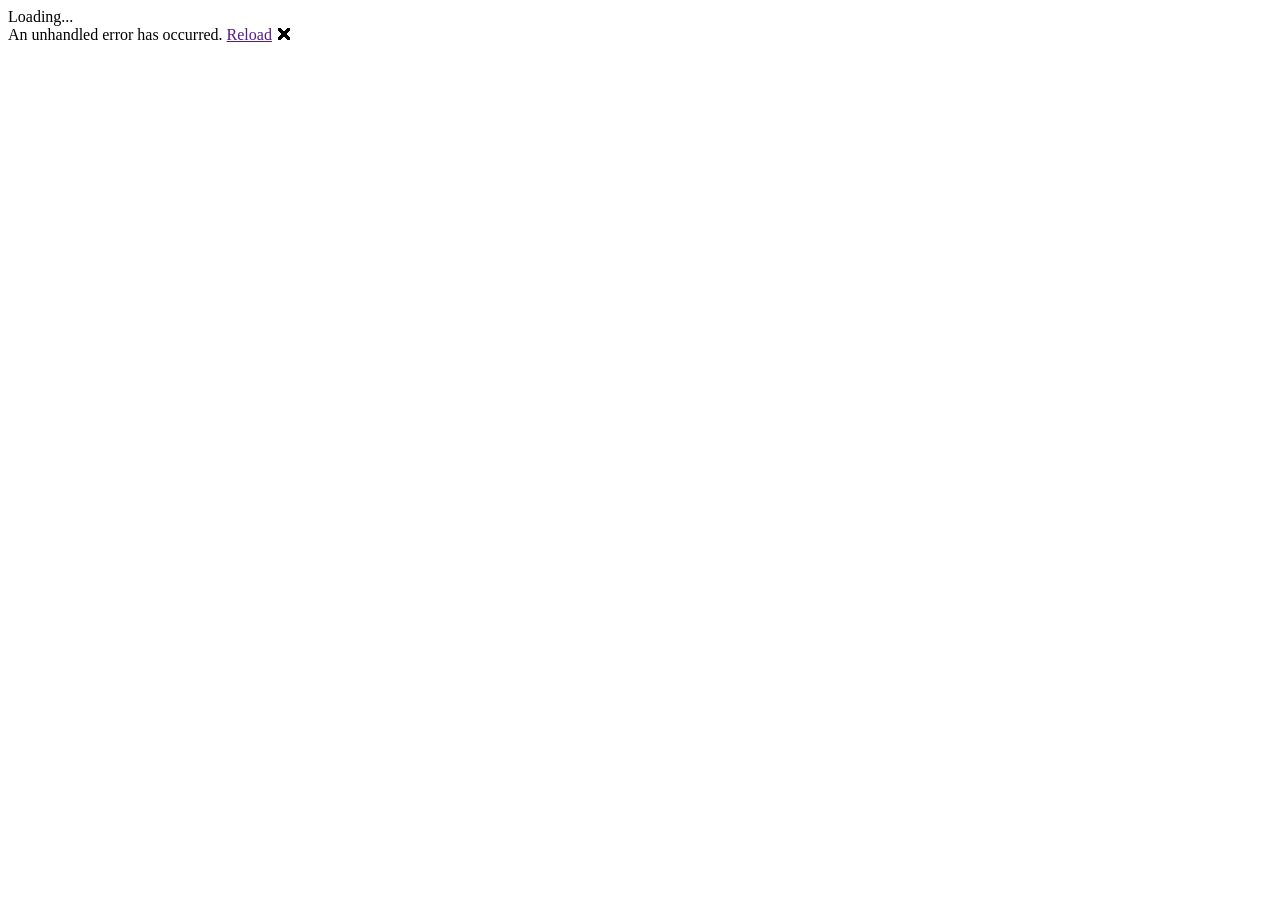
==== Profesional/Profesional.Frontend/wwwroot/index.html @ 05a3c550 "Comenzando Front" ====
<!DOCTYPE html>
<html lang="en">

<head>
    <meta charset="utf-8" />
    <title>Profesional.Frontend</title>
    <base href="/" />
    <link href="css/app.css" rel="stylesheet" />
    
    <!-- If you add any scoped CSS files, uncomment the following to load them
    <link href="Profesional.Frontend.styles.css" rel="stylesheet" /> -->
</head>

<body>
    <div id="app">Loading...</div>

    <div id="blazor-error-ui">
        An unhandled error has occurred.
        <a href="" class="reload">Reload</a>
        <a class="dismiss">🗙</a>
    </div>
    <script src="_framework/blazor.webassembly.js"></script>
</body>

</html>
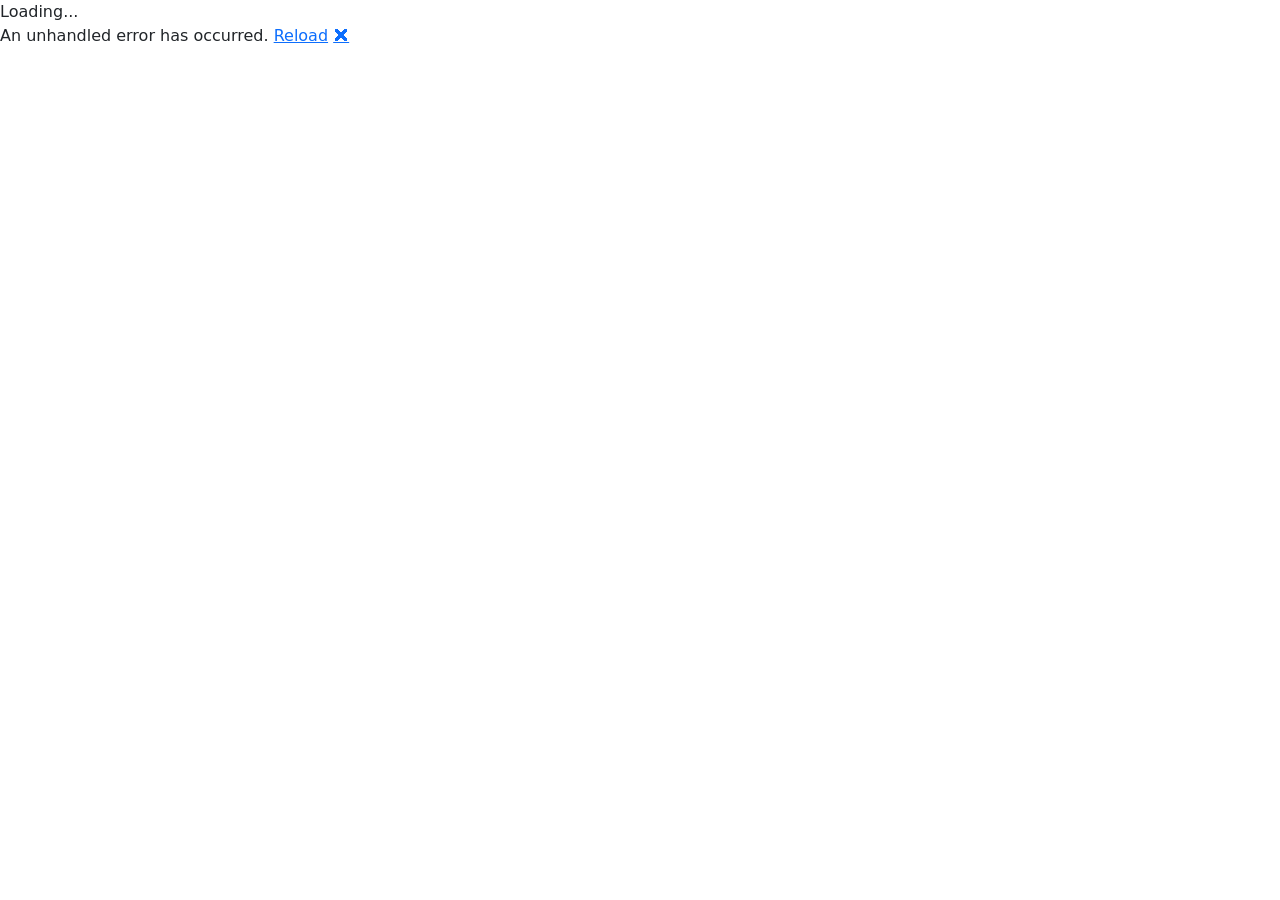
==== commit 060e75fe: "Fix bugs de front (inputs, bootstrap)" ====
--- a/Profesional/Profesional.Frontend/wwwroot/index.html
+++ b/Profesional/Profesional.Frontend/wwwroot/index.html
@@ -3,10 +3,12 @@
 
 <head>
     <meta charset="utf-8" />
+    <meta name="viewport" content="width=device-width, initial-scale=1" />
     <title>Profesional.Frontend</title>
     <base href="/" />
+    <link href="https://cdn.jsdelivr.net/npm/bootstrap@5.3.3/dist/css/bootstrap.min.css" rel="stylesheet" />
     <link href="css/app.css" rel="stylesheet" />
-    
+
     <!-- If you add any scoped CSS files, uncomment the following to load them
     <link href="Profesional.Frontend.styles.css" rel="stylesheet" /> -->
 </head>
@@ -19,6 +21,7 @@
         <a href="" class="reload">Reload</a>
         <a class="dismiss">🗙</a>
     </div>
+    <script src="https://cdn.jsdelivr.net/npm/bootstrap@5.3.3/dist/js/bootstrap.bundle.min.js"></script>
     <script src="_framework/blazor.webassembly.js"></script>
 </body>
 
